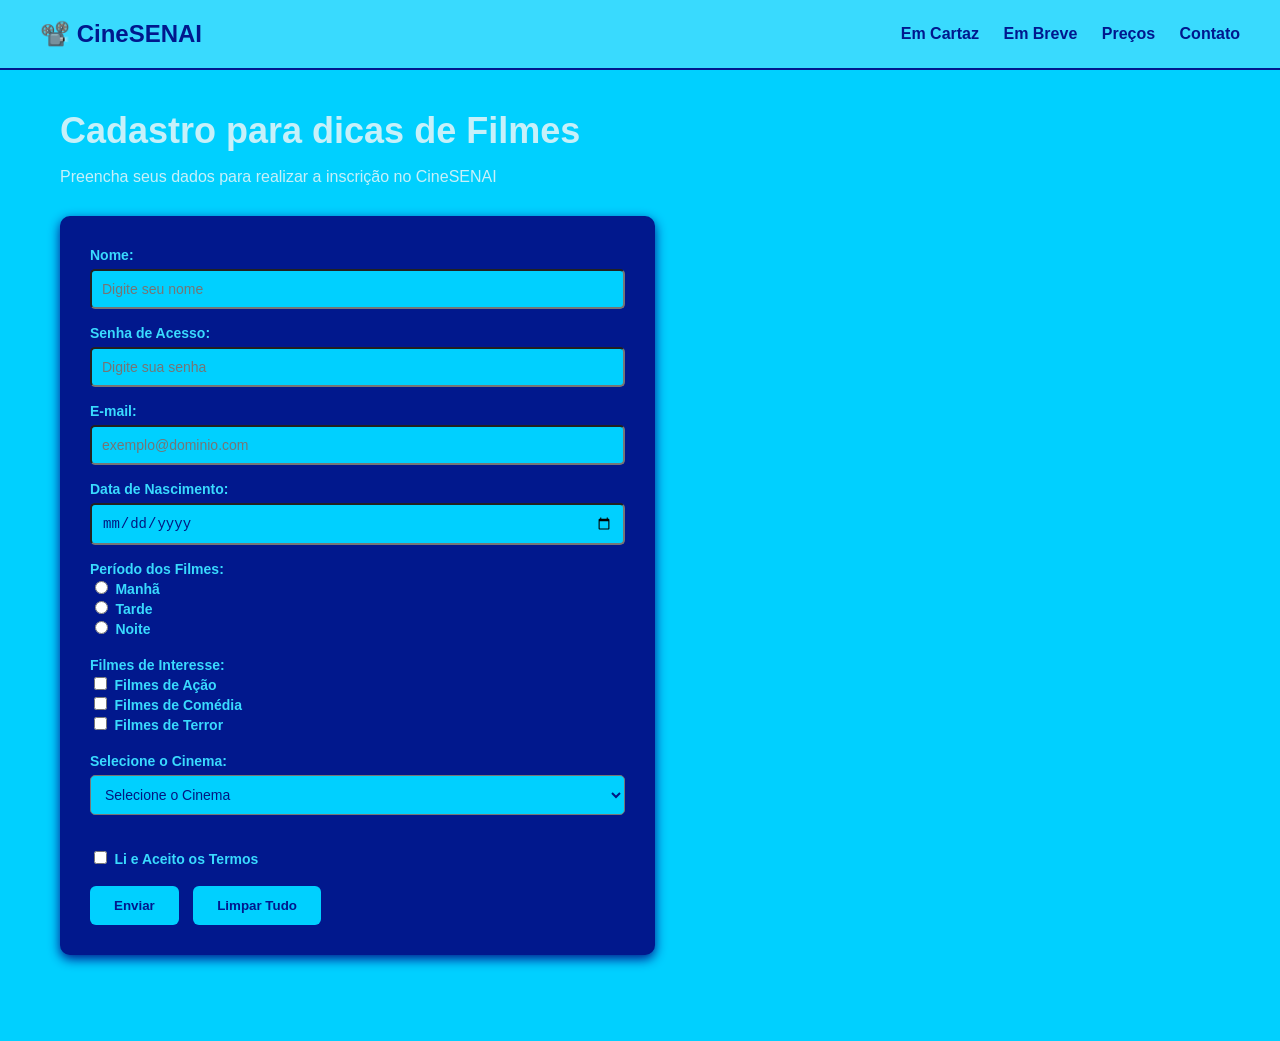
==== contato.html @ 93c9b0e1 "Atualização de páginas" ====
<!DOCTYPE html>
<html lang="pt-BR">
<head>
    <meta charset="UTF-8">
    <meta name="viewport" content="width=device-width, initial-scale=1.0">
    <title>Contato</title>
    <link rel="stylesheet" href="style.css">
</head>
<body>
    <header class="cabecalho"> <!--cabeçalho do site-->
        <div class="logo">📽️ CineSENAI</div> <!--bloco do site-->
        <nav class="menu"> <!--menu de navegação-->
            <a href="index.html">Em Cartaz</a>
            <a href="">Em Breve</a>
            <a href="">Preços</a>
            <a href="">Contato</a>
        </nav>
    </header>

    <main class="container">
        <h1 class="titulo-secao">Cadastro para dicas de Filmes</h1>
        <p class="subtitulo">Preencha seus dados para realizar a inscrição no CineSENAI</p>

        <div class="area-inscricao">

            <form action="/processar-cadastro" method="post" class="coluna-form">

                <label for="nome">Nome:</label>
                <input type="text" id="nome" name="nome" placeholder="Digite seu nome" required minlength="3" maxlength="50"><br>

                <label for="senha">Senha de Acesso:</label>
                <input type="password" id="senha" name="senha" placeholder="Digite sua senha" required minlength="8" maxlength="15"><br>

                <label for="email">E-mail:</label>
                <input type="email" id="email" name="email" placeholder="exemplo@dominio.com" required><br>

                <label for="data_nasc">Data de Nascimento:</label>
                <input type="date" id="data_nasc" name="data_nascimento" min="1900-01-01" max="2026-12-31" required><br>

                <label>Período dos Filmes:</label><br>
                <input type="radio" id="turno_manha" name="turno" value="manha" required>
                <label for="turno_manha">Manhã</label><br>

                <input type="radio" id="turno_tarde" name="turno" value="tarde">
                <label for="turno_tarde">Tarde</label><br>

                <input type="radio" id="turno_noite" name="turno" value="noite">
                <label for="turno_noite">Noite</label><br><br>

                <label>Filmes de Interesse:</label><br>
                <input type="checkbox" id="acao" name="interesse" value="acao">
                <label for="acao">Filmes de Ação</label><br>

                <input type="checkbox" id="comedia" name="interesse" value="comedia">
                <label for="comedia">Filmes de Comédia</label><br>

                <input type="checkbox" id="terror" name="interesse" value="terror">
                <label for="terror">Filmes de Terror</label><br><br>

                <label for="unidade">Selecione o Cinema:</label><br>
                <select name="unidade" id="unidade" required>
                    <option value="" disa selected>Selecione o Cinema</option>
                    <option value="sp">São Paulo - Capital</option>
                    <option value="sebastianopolis">Sebastianópolis do Sul</option>
                    <option value="votuporanga">Votuporanga</option>
                    <option value="valentim">Valentim Gentil</option>

                </select><br><br>
                <input type="checkbox" id="termos" name="termos" required>
                <label for="termos"> Li e Aceito os Termos</label><br><br>

                <button type="submit" class="btn-enviar">Enviar</button>
                <button type="reset" class="btn-limpar">Limpar Tudo</button>

            </form>

            <div class="coluna-midia">
                <iframe src="https://www.google.com/maps/embed?pb=!1m18!1m12!1m3!1d2848.1440624281586!2d-49.978320026054156!3d-20.419885453747717!2m3!1f0!2f0!3f0!3m2!1i1024!2i768!4f13.1!3m3!1m2!1s0x94bd5920dedb8125%3A0xc3ffc4655949fbc6!2sPra%C3%A7a%20Da%20Matriz%20Dr.%20Fernando%20Costa!5e1!3m2!1spt-BR!2sbr!4v1787665702714!5m2!1spt-BR!2sbr" width="600" height="450" style="border:0;" allowfullscreen="" loading="lazy" referrerpolicy="strict-origin-when-cross-origin"></iframe>

                <iframe width="560" height="315" src="https://www.youtube.com/embed/9mNAvM-tsKI?si=P50D2s-FNgJL-mLQ" title="YouTube video player" frameborder="0" allow="accelerometer; autoplay; clipboard-write; encrypted-media; gyroscope; picture-in-picture; web-share" referrerpolicy="strict-origin-when-cross-origin" allowfullscreen></iframe>
            </div>

        </div>
    </main>
</body>
</html>
---- style.css ----
/*Formatação da minha página*/

*{
    box-sizing: border-box;
}

body{
    margin: 0;
    padding: 0;
    font-family: Arial, Helvetica, sans-serif;
    background-color: #00d0ff;
    color: #ffffff;
}

.cabecalho{
    background-color: #39dafe;
    padding: 20px 40px;
    display: flex; /*eles passam a ficar na mesma fila*/
    justify-content: space-between;/*coloca cada filho separado*/
    align-items: center;
    border-bottom: 2px solid #01188d;
}
.logo{
    font-size: 24px;
    font-weight: bold;
    color: #01188d;
}
.menu a{
    color: #01188d;
    text-decoration: none;
    margin-left: 20px;
    font-weight: bold;
    transition: color 0.6s ease;
}
.container{
    max-width: 1200px; /*Largura máxima da tela*/
    margin: 40px auto; /*Margem*/
    padding: 0 20px; 
}
.titulo-secao{
    font-size: 36px;
    margin-bottom: 5px;
    color: #c7f0f9;
}
.subtitulo{
    color: #c7f0f9;
    margin-bottom: 30px;
}
.grade-filmes{
    display: grid;/*Organizar todos os elementos (filhos) em linhas e colunas*/
    grid-template-columns: repeat(auto-fit, minmax(260px, 1fr));
    gap: 25px;
}
.card-filme{
    background-color: #01188d;
    border-radius: 10px; /*Arredonda os cantos*/
    overflow: hidden;/*Cortar e esconder qualquer conteúdo que ultrapasse os limites*/
    box-shadow: 0 4px 12px #a8efff;
    display: flex;
    flex-direction: column;/*muda o eixo de alinhamento, fazendo com que os elementos filho fiquem embaixo do outro*/
}
.card-filme:hover{
    transform: translateY(-8px);/*Eleva o card para cima*/
    box-shadow: 0 10px 20px #01188d;
}
.poster{
    width: 100%;
    height: 320px;
    object-fit: cover;/*Garante que todas as imagens fiquem com altura perfeita*/
}
.conteudo-filme{
    padding: 20px;
    display: flex;/*lado a lado*/
    flex-direction: column;
    flex-grow: 1;/*Estica verticalmente e empurra o botão para a base*/
}
.genero{
    font-size: 12px;
    color: #9eacf1;
    text-transform: uppercase;
    font-weight: bold;
    margin-bottom: 5px;
}
.nome-filme{
    font-size: 20px;
    margin: 5px 0 10px 0;
}
.sinopse{
    font-size: 15px;
    color: #c7f0f9;
    line-height: 1.4;
    margin-bottom: 15px;
    flex-grow: 1;
}
.sessoes{
    font-size: 16px;
    margin-bottom: 20px;
}
.horario{
    display: inline-block;
    background-color: #00d0ff;
    padding: 4px 8px;
    border-radius: 4px;
    margin-left: 4px;
    color: #021781;
    font-weight: bold;
}
.botao-comprar{
    display: block;
    text-align: center;
    background-color: #00d0ff;
    color: #021781;
    padding: 12px 0;
    border-radius: 6px;
    text-decoration: none;
    font-weight: bold;
}
.botao-comprar:hover{
    background-color: #9eacf1;
}

.area-inscricao{
    display: flex;
    gap: 30px;
    align-items: flex-start;/*Alinha o topo de todas as colunas*/
}

.coluna-form{
    flex: 1;/*Faz o formulário crescer proporcionalmente*/
    min-width: 320px;
    background-color: #01188d;
    padding: 30px;
    border-radius: 10px;/*Cantos arredondados*/
    box-shadow: 0 4px 12px #01188d;
}
.coluna-midia{
    flex: 1;
    min-width: 320px;
    display: flex;
    gap: 20px;
    flex-direction: column;
}
.coluna-form label{
    font-size: 14px;
    font-weight: bold;
    color: #39dafe;
}
.coluna-form input[type="text"],
.coluna-form input[type="password"],
.coluna-form input[type="email"],
.coluna-form input[type="date"],
.coluna-form select{
    width: 100%;
    padding: 10px;
    margin-top: 5px;
    margin-bottom: 15px;
    background-color: #00d0ff;
    border-radius: 5px;
    color: #021781;
    font-size: 14px;
}
.btn-enviar{
    background-color: #00d0ff;
    color: #01188d;
    border: none;
    padding: 12px 24px;
    border-radius: 6px;
    font-weight: bold;
    cursor: pointer;/*Transforma a seta do mouse em uma mãozinha*/
}
.btn-enviar:hover{
    background-color: #9eacf1;
}
.btn-limpar{
    background-color: #00d0ff;
    color: #01188d;
    border: none;
    padding: 12px 24px;
    border-radius: 6px;
    font-weight: bold;
    cursor: pointer;/*Transforma a seta do mouse em uma mãozinha*/
    margin-left: 10px;
}
.btn-limpar:hover{
    background-color: #9eacf1;
}
.table{
    background-color: #01188d;
    border-radius: 10px;
    max-width: 440px;
}
.filmes{
    box-shadow: 0 4px 12px #39dafe;
}
.filme_homem_aranha{
    box-shadow: 0 4px 12px #39dafe;
}
.filme_a_odisseia{
    box-shadow: 0 4px 12px #39dafe;
}
.filme_toy_story_5{
    box-shadow: 0 4px 12px #39dafe;
}
.filme_michael_jackson{
    box-shadow: 0 4px 12px #39dafe;
}
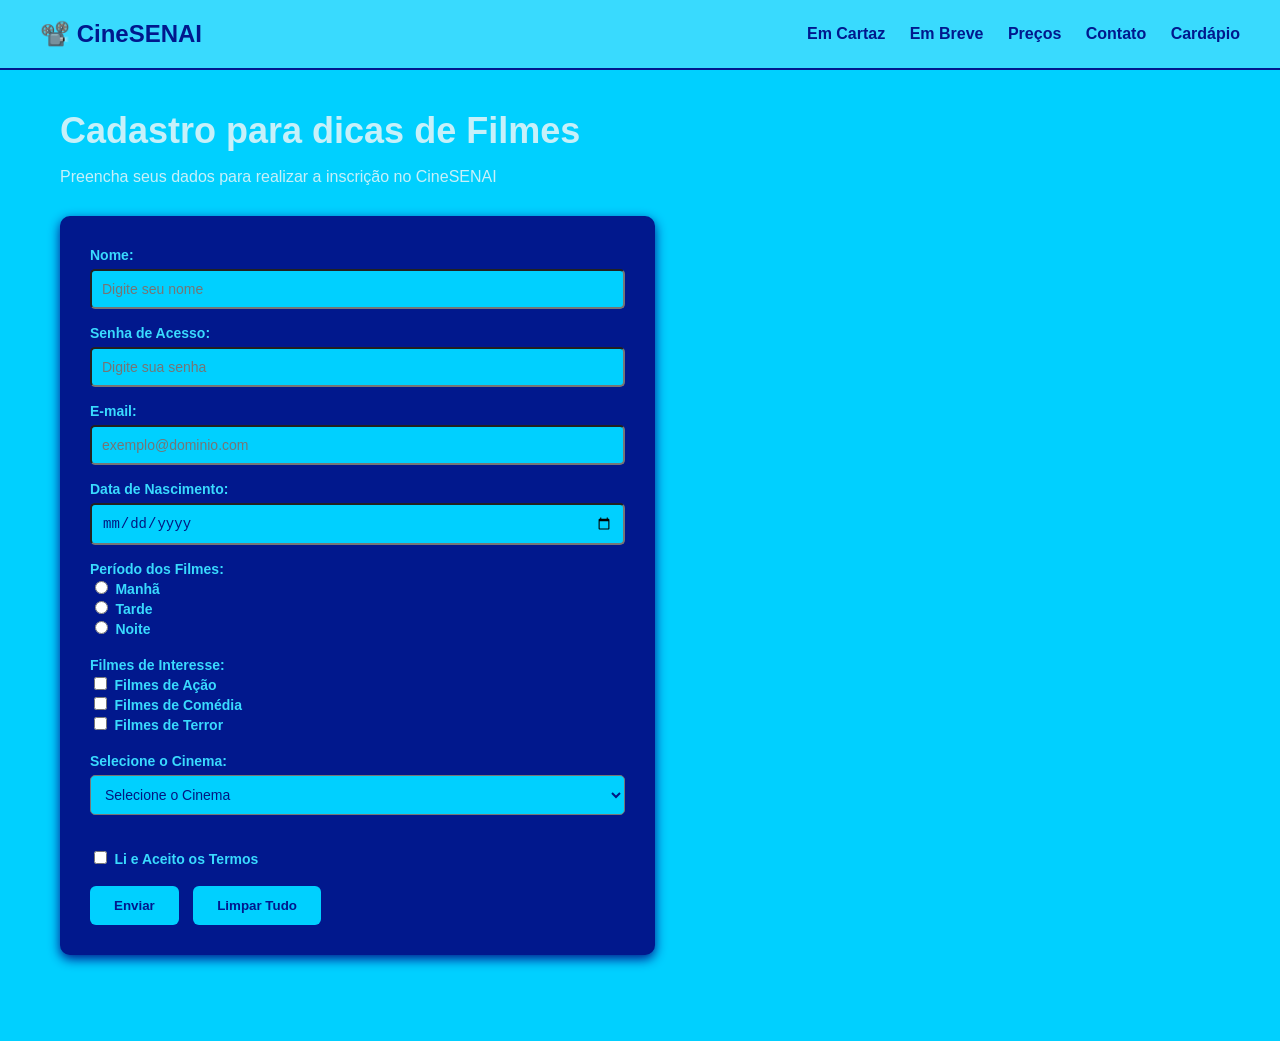
==== commit 9dc7067f: "atualizações do site" ====
--- a/contato.html
+++ b/contato.html
@@ -11,9 +11,10 @@
         <div class="logo">📽️ CineSENAI</div> <!--bloco do site-->
         <nav class="menu"> <!--menu de navegação-->
             <a href="index.html">Em Cartaz</a>
-            <a href="">Em Breve</a>
-            <a href="">Preços</a>
-            <a href="">Contato</a>
+            <a href="em_breve.html">Em Breve</a>
+            <a href="preco.html">Preços</a>
+            <a href="contato.html">Contato</a>
+            <a href="cardapio.html">Cardápio</a>
         </nav>
     </header>
 
--- a/style.css
+++ b/style.css
@@ -203,4 +203,28 @@
 }
 .filme_michael_jackson{
     box-shadow: 0 4px 12px #39dafe;
+}
+.tabela-cardapio{
+    width: 80%;
+    border-radius: 10px;
+}
+.tabela-preco{
+    width: 100%;
+    background-color: #01188d;
+    text-align: left;
+    font-size: 15px;
+}
+.tabela-preco th{
+    background-color: #9eacf1;
+    color: #021781;
+    padding: 16px 20px;
+    font-weight: bold;
+    text-transform: uppercase;
+    border-bottom: 2px solid #39dafe;
+}
+.tabela-preco td{
+    padding: 16px 20px;
+    border-bottom: 1px solid #39dafe;
+    color: #9eacf1;
+    
 }
